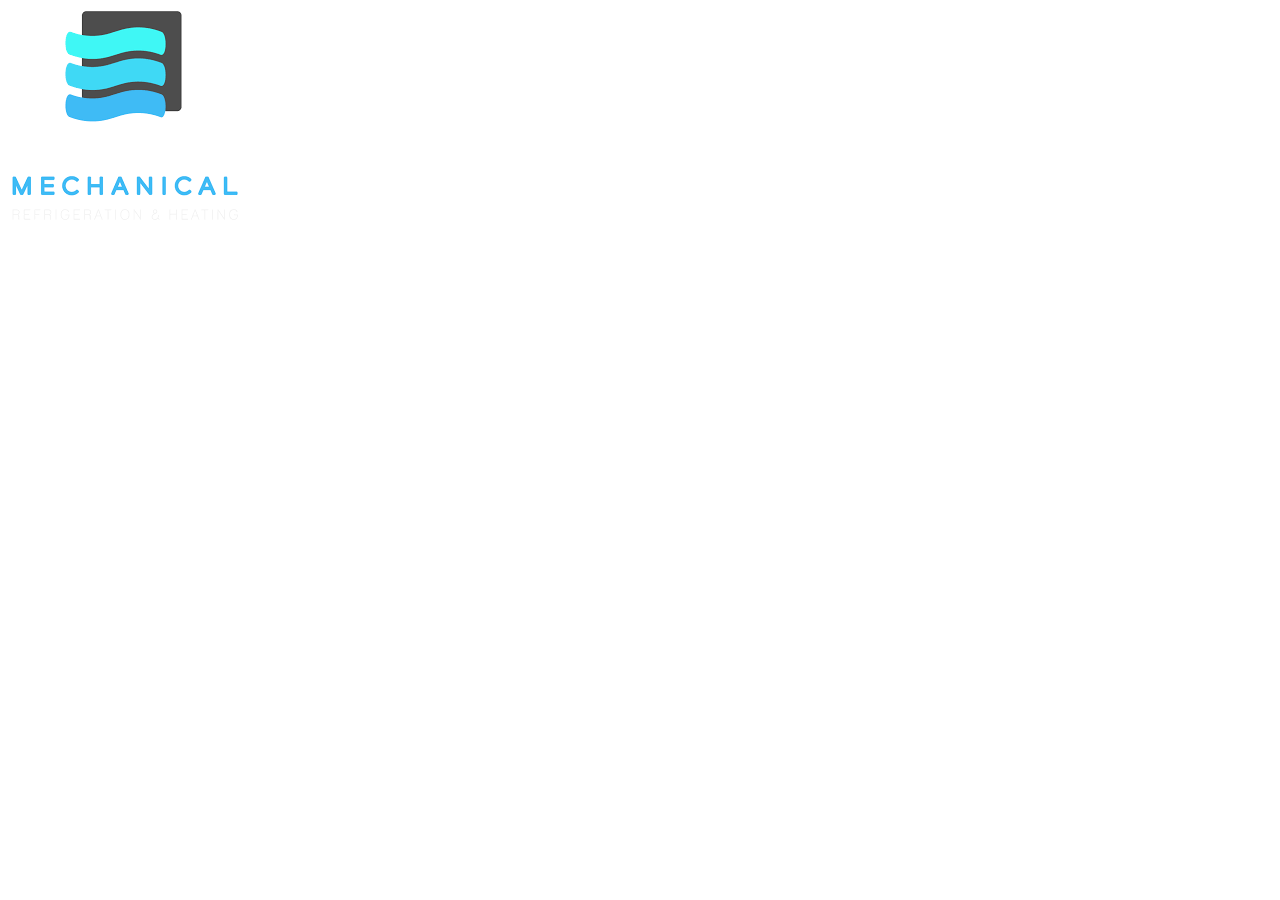
==== Build a Product Landing Page/index.html @ 1340e5f9 "third commit" ====
<!DOCTYPE html>
<html lang="en">

<head>
    <meta charset="UTF-8">
    <meta http-equiv="X-UA-Compatible" content="IE=edge">
    <meta name="viewport" content="width=device-width, initial-scale=1.0">
    <title>Project Landing Page</title>
</head>

<body>
    <header id="header">
        <img src="./img/logo.png" alt="Landing Page" id="header-img">
    </header>
</body>

</html>
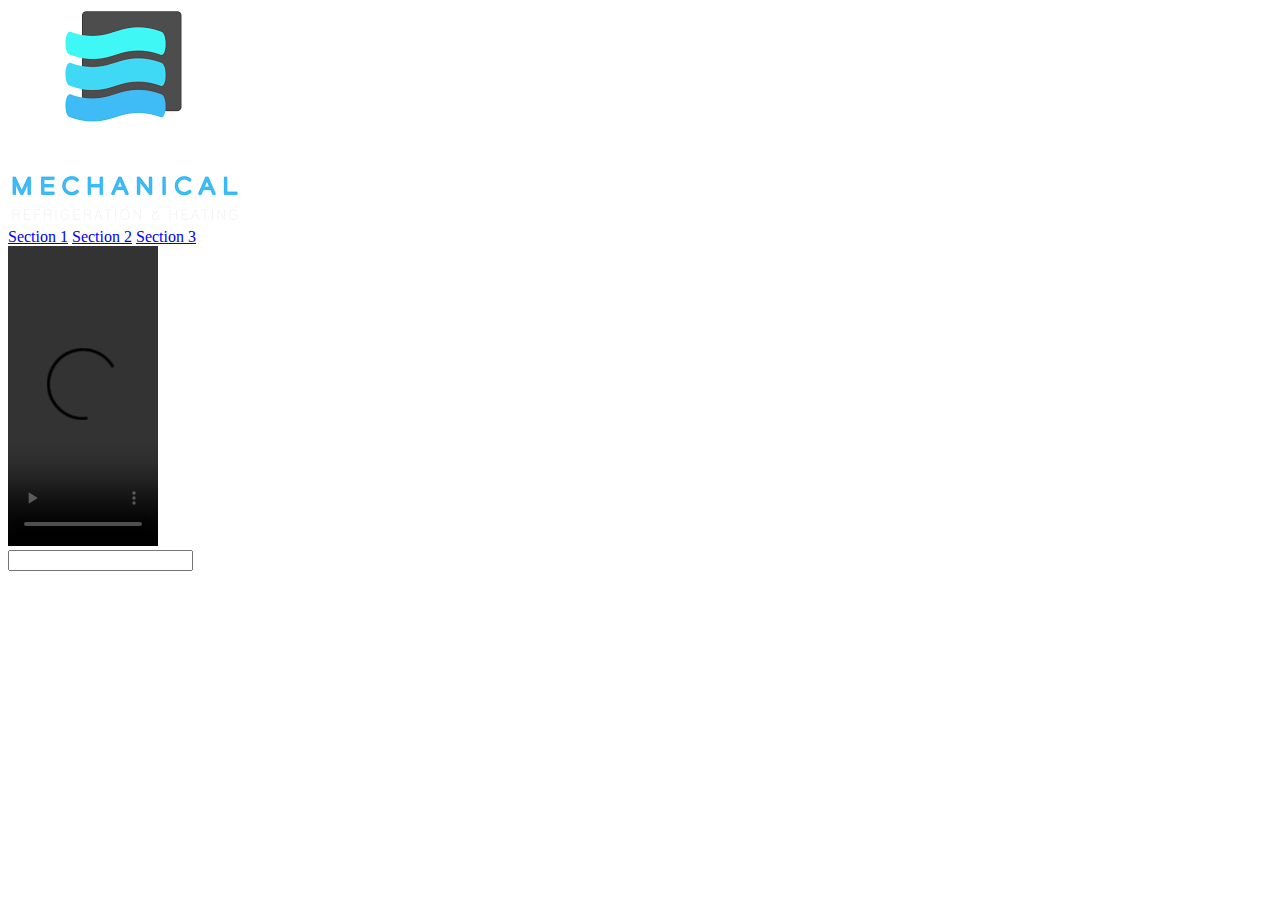
==== commit a7599a36: "6th commit" ====
--- a/Build a Product Landing Page/index.html
+++ b/Build a Product Landing Page/index.html
@@ -2,16 +2,35 @@
 <html lang="en">
 
 <head>
-    <meta charset="UTF-8">
-    <meta http-equiv="X-UA-Compatible" content="IE=edge">
-    <meta name="viewport" content="width=device-width, initial-scale=1.0">
-    <title>Project Landing Page</title>
+<meta charset="UTF-8">
+<meta http-equiv="X-UA-Compatible" content="IE=edge">
+<meta name="viewport" content="width=device-width, initial-scale=1.0">
+<title>Project Landing Page</title>
 </head>
 
 <body>
-    <header id="header">
-        <img src="./img/logo.png" alt="Landing Page" id="header-img">
-    </header>
+<header id="header">
+<img src="./img/logo.png" alt="Landing Page" id="header-img">
+<nav id="nav-bar">
+<a href="#section1" class="nav-link">Section 1</a>
+<a href="#section2" class="nav-link">Section 2</a>
+<a href="#section3" class="nav-link">Section 3</a>
+</nav>
+</header>
+<main>
+<section id="section1">
+
+</section>
+<section id="section2">
+
+</section>
+<section id="section3">
+
+</section>
+<video src="./video/gwagwalada.mp4" autoplay controls height="300" width="150"></video>
+<form id="form"></form>
+<input type="email" id="email">
+</main>
 </body>
 
 </html>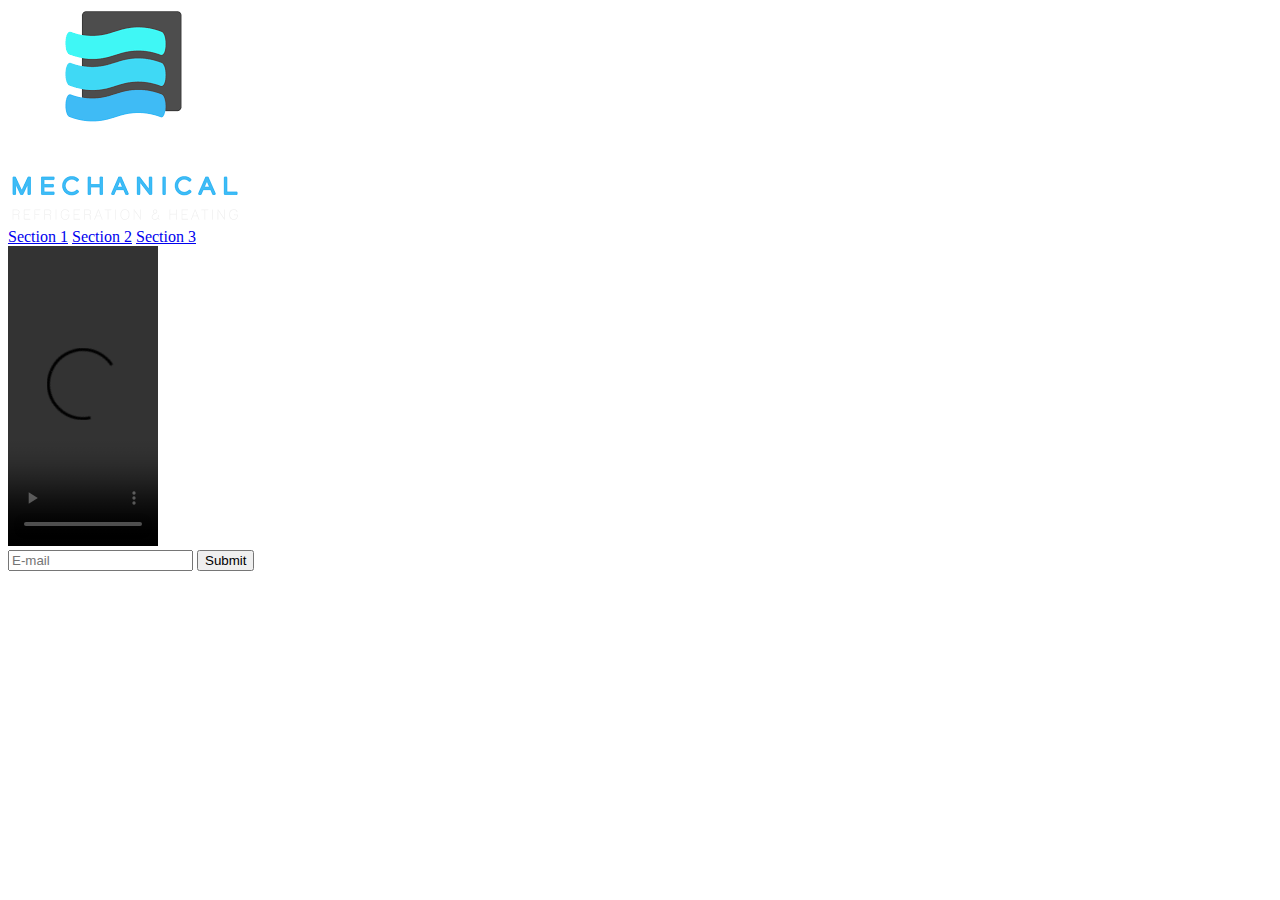
==== commit a162c811: "7th commit" ====
--- a/Build a Product Landing Page/index.html
+++ b/Build a Product Landing Page/index.html
@@ -2,35 +2,36 @@
 <html lang="en">
 
 <head>
-<meta charset="UTF-8">
-<meta http-equiv="X-UA-Compatible" content="IE=edge">
-<meta name="viewport" content="width=device-width, initial-scale=1.0">
-<title>Project Landing Page</title>
+    <meta charset="UTF-8">
+    <meta http-equiv="X-UA-Compatible" content="IE=edge">
+    <meta name="viewport" content="width=device-width, initial-scale=1.0">
+    <title>Project Landing Page</title>
 </head>
 
 <body>
-<header id="header">
-<img src="./img/logo.png" alt="Landing Page" id="header-img">
-<nav id="nav-bar">
-<a href="#section1" class="nav-link">Section 1</a>
-<a href="#section2" class="nav-link">Section 2</a>
-<a href="#section3" class="nav-link">Section 3</a>
-</nav>
-</header>
-<main>
-<section id="section1">
+    <header id="header">
+        <img src="./img/logo.png" alt="Landing Page" id="header-img">
+        <nav id="nav-bar">
+            <a href="#section1" class="nav-link">Section 1</a>
+            <a href="#section2" class="nav-link">Section 2</a>
+            <a href="#section3" class="nav-link">Section 3</a>
+        </nav>
+    </header>
+    <main>
+        <section id="section1">
 
-</section>
-<section id="section2">
+        </section>
+        <section id="section2">
 
-</section>
-<section id="section3">
+        </section>
+        <section id="section3">
 
-</section>
-<video src="./video/gwagwalada.mp4" autoplay controls height="300" width="150"></video>
-<form id="form"></form>
-<input type="email" id="email">
-</main>
+        </section>
+        <video src="./video/gwagwalada.mp4" controls height="300" width="150"></video>
+        <form id="form"></form>
+        <input type="email" id="email" placeholder="E-mail">
+        <input type="submit" id="submit">
+    </main>
 </body>
 
 </html>